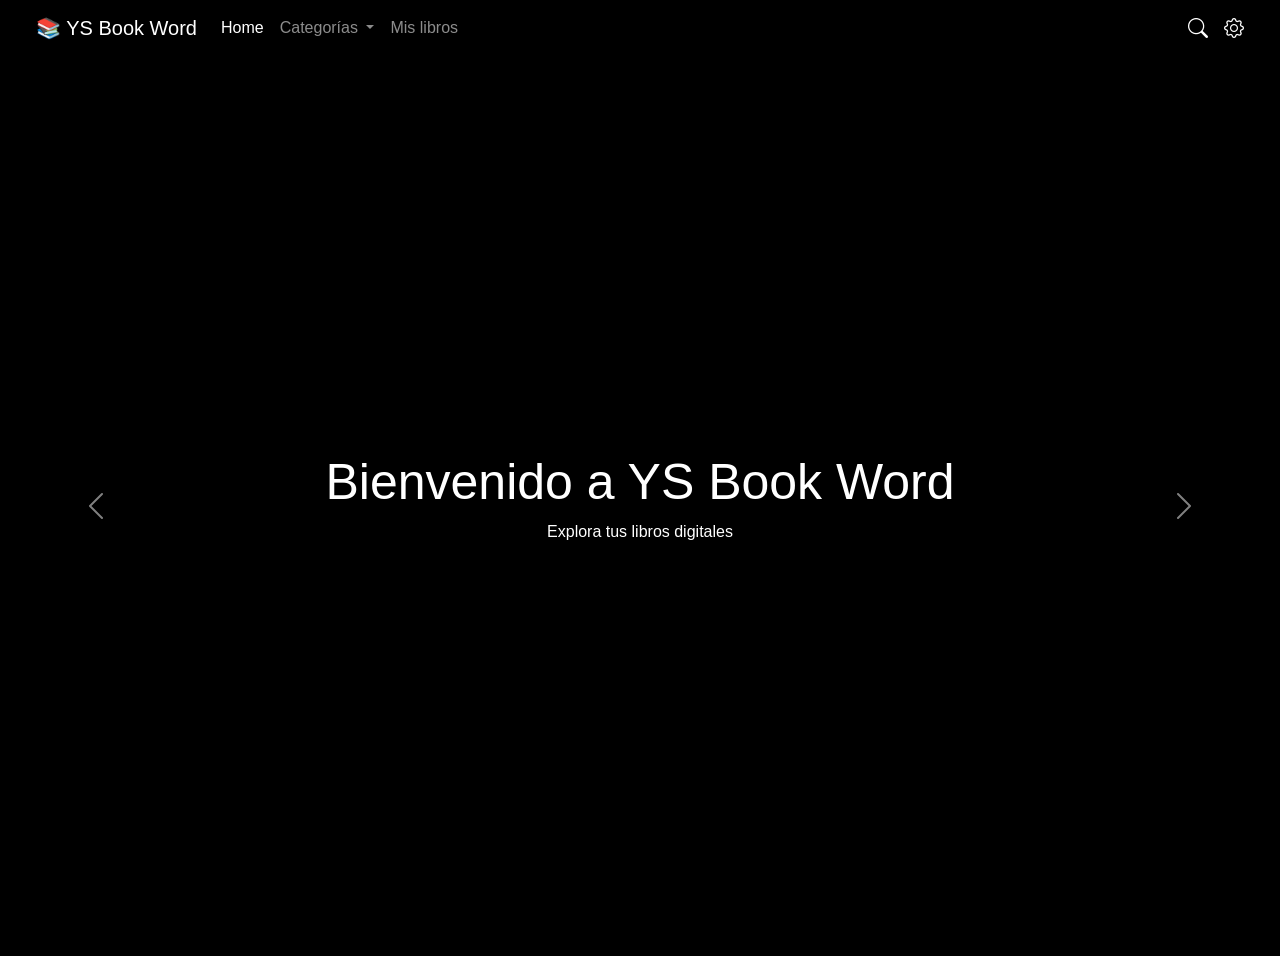
==== index.html @ f5782361 "Agrege libros al carrito con portadas y autores" ====
<!DOCTYPE html>
<html lang="en">

<head>
    <meta charset="UTF-8">
    <meta name="viewport" content="width=device-width, initial-scale=1.0">
    <title>YS Book Word</title>


    <link href="https://cdn.jsdelivr.net/npm/bootstrap@5.3.8/dist/css/bootstrap.min.css" rel="stylesheet">

    <link href="https://cdn.jsdelivr.net/npm/bootstrap-icons/font/bootstrap-icons.css" rel="stylesheet">

    <link rel="stylesheet" href="css/style.css">
</head>

<body>

<header>

    <nav class="navbar navbar-expand-lg navbar-dark px-4">
        <div class="container-fluid">

            <a class="navbar-brand" href="#">📚 YS Book Word</a>

            <button class="navbar-toggler" type="button" data-bs-toggle="collapse" data-bs-target="#menu">
                <span class="navbar-toggler-icon"></span>
            </button>

            <div class="collapse navbar-collapse" id="menu">

                <ul class="navbar-nav me-auto">
                    <li class="nav-item">
                        <a class="nav-link active" href="#">Home</a>
                    </li>

                    <li class="nav-item dropdown">
                        <a class="nav-link dropdown-toggle" href="#" data-bs-toggle="dropdown">
                            Categorías
                        </a>
                        <ul class="dropdown-menu">
                            <li><a class="dropdown-item" href="#">Romance</a></li>
                            <li><a class="dropdown-item" href="#">Acción</a></li>
                            <li><a class="dropdown-item" href="#">Terror</a></li>
                            <li><a class="dropdown-item" href="#">Ciencia ficción</a></li>
                        </ul>
                    </li>

                    <li class="nav-item">
                       <a class="nav-link" href="Mis-libros.html">Mis libros</a>
                    </li>
                </ul>

                <div class="d-flex gap-3 text-white fs-5">
                    <i class="bi bi-search"></i>
                    <i class="bi bi-gear"></i>
                </div>

            </div>
        </div>
    </nav>

    <div id="carouselExample" class="carousel slide" data-bs-ride="carousel">

        <div class="carousel-inner">

            <div class="carousel-item active">
                <img src="https://images.unsplash.com/photo-1512820790803-83ca734da794" class="d-block w-100">
            </div>

            <div class="carousel-item">
                <img src="https://images.unsplash.com/photo-1524995997946-a1c2e315a42f" class="d-block w-100">
            </div>

            <div class="carousel-item">
                <img src="https://images.unsplash.com/photo-1495446815901-a7297e633e8d" class="d-block w-100">
            </div>

        </div>

        <button class="carousel-control-prev" type="button" data-bs-target="#carouselExample" data-bs-slide="prev">
            <span class="carousel-control-prev-icon"></span>
        </button>

        <button class="carousel-control-next" type="button" data-bs-target="#carouselExample" data-bs-slide="next">
            <span class="carousel-control-next-icon"></span>
        </button>

        <div class="overlay"></div>

        <div class="contenido">
            <h1>Bienvenido a YS Book Word</h1>
            <p>Explora tus libros digitales</p>
        </div>

    </div>

</header>

<script src="https://cdn.jsdelivr.net/npm/bootstrap@5.3.8/dist/js/bootstrap.bundle.min.js"></script>

</body>
</html>
---- css/style.css ----
@import url('https://fonts.googleapis.com/css2?family=Roboto:wght@400;700&display=swap');

body {
    margin: 0;
    overflow-y: auto;
    font-family: Arial, sans-serif;
}

header {
    height: 100vh;
}

.navbar {
    width: 100%;
    z-index: 1000;
    background-color: black;
}

.carousel,
.carousel-inner,
.carousel-item {
    height: 100vh;
}

.carousel-item img {
    width: 100%;
    height: 100%;
    object-fit: cover;
}

.overlay {
    position: absolute;
    width: 100%;
    height: 100%;
    background: black;
    top: 0;
    left: 0;
}

.contenido {
    position: absolute;
    top: 50%;
    left: 50%;
    transform: translate(-50%, -50%);
    color: white;
    text-align: center;
}

.contenido h1 {
    font-size: 50px;
}

.libro-card {
    font-family: 'Roboto', sans-serif;
    transition: transform 0.3s, box-shadow 0.3s;
    border-radius: 10px;
    overflow: hidden;
}

.libro-card:hover {
    transform: scale(1.05);
    box-shadow: 0px 10px 20px black;
}

.card img {
    height: 220px;
    object-fit: cover;
}

h2 {
    font-weight: bold;
}

h2::after {
    content: "";
    display: block;
    width: 50px;
    height: 3px;
    background: purple;
    margin: 8px auto;
} 

.libro-card .card-body {
    padding: 0.5rem 0.5rem;
    display: flex;
    flex-direction: column;
    align-items: center;
}

.libro-card .card-body h6 {
    font-size: 1rem;
    font-weight: 700;
    margin-bottom: 0.2rem;
    color: #222;
}

.libro-card .card-body p {
    font-size: 0.85rem;
    color: #555;
    margin-bottom: 0.5rem;
}

.libro-card .card-body .text-warning {
    font-size: 0.85rem;
    margin-bottom: 0.5rem;
}

.libro-card .card-body button {
    font-size: 0.75rem;
    padding: 0.3rem 0.5rem;
}
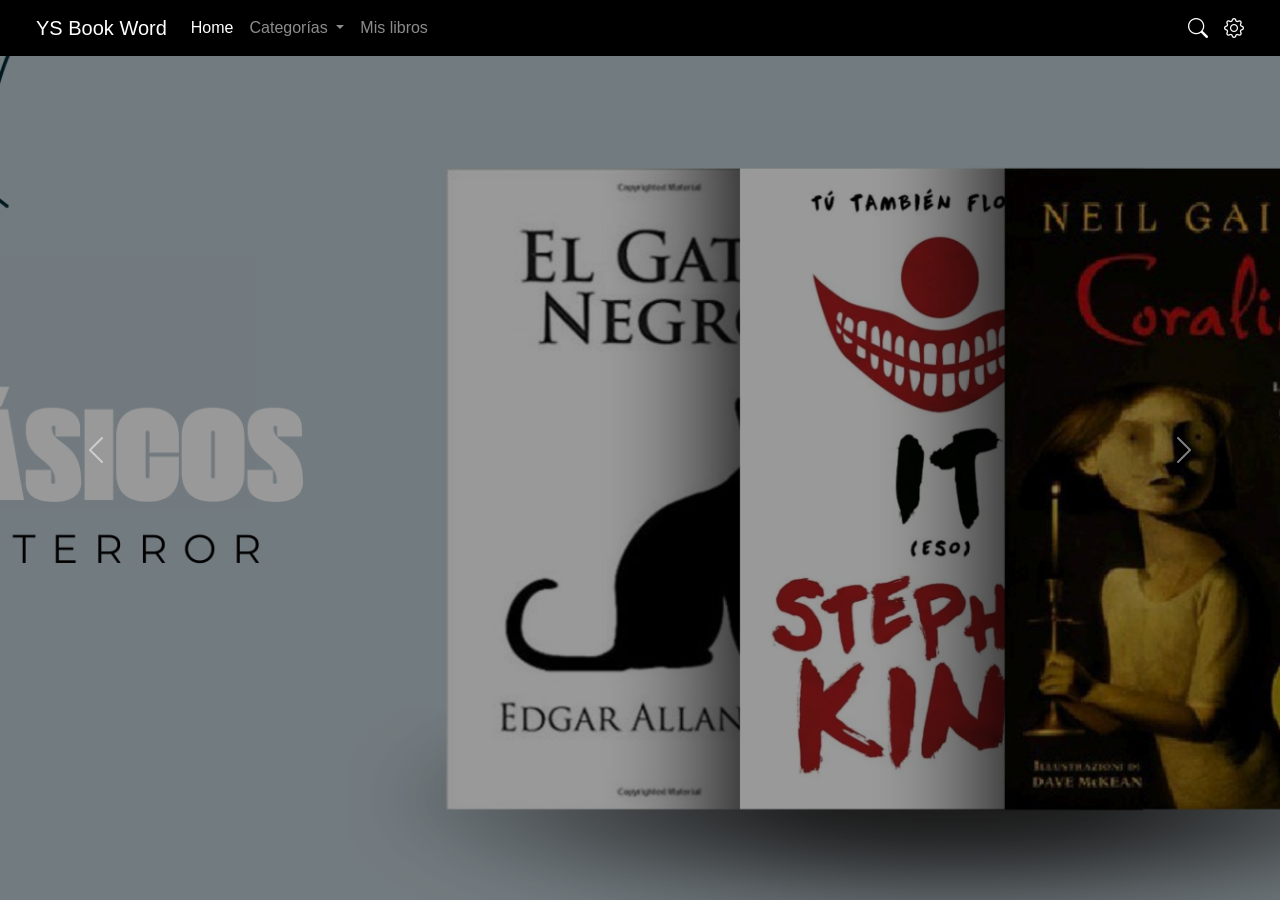
==== commit 3c3a1176: "Responsive en computadora" ====
--- a/index.html
+++ b/index.html
@@ -21,7 +21,7 @@
     <nav class="navbar navbar-expand-lg navbar-dark px-4">
         <div class="container-fluid">
 
-            <a class="navbar-brand" href="#">📚 YS Book Word</a>
+            <a class="navbar-brand" href="#">YS Book Word</a>
 
             <button class="navbar-toggler" type="button" data-bs-toggle="collapse" data-bs-target="#menu">
                 <span class="navbar-toggler-icon"></span>
@@ -47,7 +47,7 @@
                     </li>
 
                     <li class="nav-item">
-                       <a class="nav-link" href="Mis-libros.html">Mis libros</a>
+                        <a class="nav-link" href="#">Mis libros</a>
                     </li>
                 </ul>
 
@@ -65,15 +65,24 @@
         <div class="carousel-inner">
 
             <div class="carousel-item active">
-                <img src="https://images.unsplash.com/photo-1512820790803-83ca734da794" class="d-block w-100">
+                <picture>
+                <source srcset="img/BANNER_1.png" media="(min-width: 768px)">
+                <img src="img/mobile_1.png" class="d-block w-100">
+                </picture>
             </div>
 
             <div class="carousel-item">
-                <img src="https://images.unsplash.com/photo-1524995997946-a1c2e315a42f" class="d-block w-100">
+                <picture>
+                <source srcset="img/BANNER_2.png" media="(min-width: 768px)">
+                <img src="img/mobile_2.png" class="d-block w-100">
+                </picture>
             </div>
 
             <div class="carousel-item">
-                <img src="https://images.unsplash.com/photo-1495446815901-a7297e633e8d" class="d-block w-100">
+                <picture>
+                <source srcset="img/BANNER_3.png" media="(min-width: 768px)">
+                <img src="img/mobile_3.png" class="d-block w-100">
+                </picture>
             </div>
 
         </div>
@@ -87,12 +96,6 @@
         </button>
 
         <div class="overlay"></div>
-
-        <div class="contenido">
-            <h1>Bienvenido a YS Book Word</h1>
-            <p>Explora tus libros digitales</p>
-        </div>
-
     </div>
 
 </header>
--- a/css/style.css
+++ b/css/style.css
@@ -1,8 +1,6 @@
-@import url('https://fonts.googleapis.com/css2?family=Roboto:wght@400;700&display=swap');
-
 body {
     margin: 0;
-    overflow-y: auto;
+    overflow: hidden;
     font-family: Arial, sans-serif;
 }
 
@@ -11,9 +9,10 @@
 }
 
 .navbar {
+    position: fixed;
     width: 100%;
     z-index: 1000;
-    background-color: black;
+    background-color: rgb(0, 0, 0);
 }
 
 .carousel,
@@ -32,7 +31,7 @@
     position: absolute;
     width: 100%;
     height: 100%;
-    background: black;
+    background: rgba(0,0,0,0.4);
     top: 0;
     left: 0;
 }
@@ -49,63 +48,3 @@
 .contenido h1 {
     font-size: 50px;
 }
-
-.libro-card {
-    font-family: 'Roboto', sans-serif;
-    transition: transform 0.3s, box-shadow 0.3s;
-    border-radius: 10px;
-    overflow: hidden;
-}
-
-.libro-card:hover {
-    transform: scale(1.05);
-    box-shadow: 0px 10px 20px black;
-}
-
-.card img {
-    height: 220px;
-    object-fit: cover;
-}
-
-h2 {
-    font-weight: bold;
-}
-
-h2::after {
-    content: "";
-    display: block;
-    width: 50px;
-    height: 3px;
-    background: purple;
-    margin: 8px auto;
-} 
-
-.libro-card .card-body {
-    padding: 0.5rem 0.5rem;
-    display: flex;
-    flex-direction: column;
-    align-items: center;
-}
-
-.libro-card .card-body h6 {
-    font-size: 1rem;
-    font-weight: 700;
-    margin-bottom: 0.2rem;
-    color: #222;
-}
-
-.libro-card .card-body p {
-    font-size: 0.85rem;
-    color: #555;
-    margin-bottom: 0.5rem;
-}
-
-.libro-card .card-body .text-warning {
-    font-size: 0.85rem;
-    margin-bottom: 0.5rem;
-}
-
-.libro-card .card-body button {
-    font-size: 0.75rem;
-    padding: 0.3rem 0.5rem;
-}
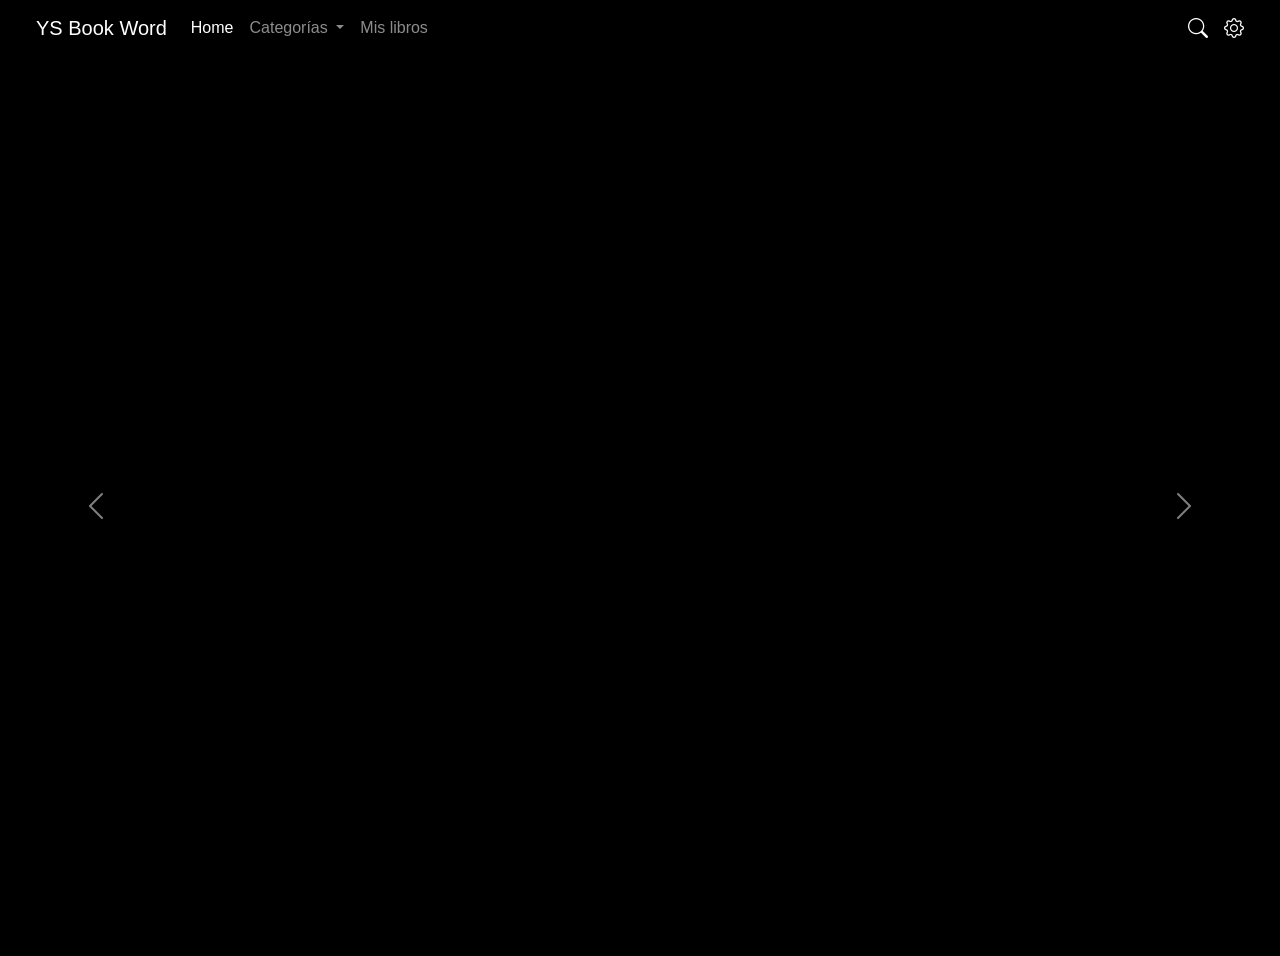
==== commit 56ed51a0: "Merge pull request #2 from Sophiacoodee/feature/imagenes_responsive Responsive en computadora" ====
--- a/index.html
+++ b/index.html
@@ -47,7 +47,7 @@
                     </li>
 
                     <li class="nav-item">
-                        <a class="nav-link" href="#">Mis libros</a>
+                       <a class="nav-link" href="Mis-libros.html">Mis libros</a>
                     </li>
                 </ul>
 
--- a/css/style.css
+++ b/css/style.css
@@ -1,6 +1,8 @@
+@import url('https://fonts.googleapis.com/css2?family=Roboto:wght@400;700&display=swap');
+
 body {
     margin: 0;
-    overflow: hidden;
+    overflow-y: auto;
     font-family: Arial, sans-serif;
 }
 
@@ -9,7 +11,6 @@
 }
 
 .navbar {
-    position: fixed;
     width: 100%;
     z-index: 1000;
     background-color: rgb(0, 0, 0);
@@ -31,7 +32,7 @@
     position: absolute;
     width: 100%;
     height: 100%;
-    background: rgba(0,0,0,0.4);
+    background: black;
     top: 0;
     left: 0;
 }
@@ -48,3 +49,63 @@
 .contenido h1 {
     font-size: 50px;
 }
+
+.libro-card {
+    font-family: 'Roboto', sans-serif;
+    transition: transform 0.3s, box-shadow 0.3s;
+    border-radius: 10px;
+    overflow: hidden;
+}
+
+.libro-card:hover {
+    transform: scale(1.05);
+    box-shadow: 0px 10px 20px black;
+}
+
+.card img {
+    height: 220px;
+    object-fit: cover;
+}
+
+h2 {
+    font-weight: bold;
+}
+
+h2::after {
+    content: "";
+    display: block;
+    width: 50px;
+    height: 3px;
+    background: purple;
+    margin: 8px auto;
+} 
+
+.libro-card .card-body {
+    padding: 0.5rem 0.5rem;
+    display: flex;
+    flex-direction: column;
+    align-items: center;
+}
+
+.libro-card .card-body h6 {
+    font-size: 1rem;
+    font-weight: 700;
+    margin-bottom: 0.2rem;
+    color: #222;
+}
+
+.libro-card .card-body p {
+    font-size: 0.85rem;
+    color: #555;
+    margin-bottom: 0.5rem;
+}
+
+.libro-card .card-body .text-warning {
+    font-size: 0.85rem;
+    margin-bottom: 0.5rem;
+}
+
+.libro-card .card-body button {
+    font-size: 0.75rem;
+    padding: 0.3rem 0.5rem;
+}
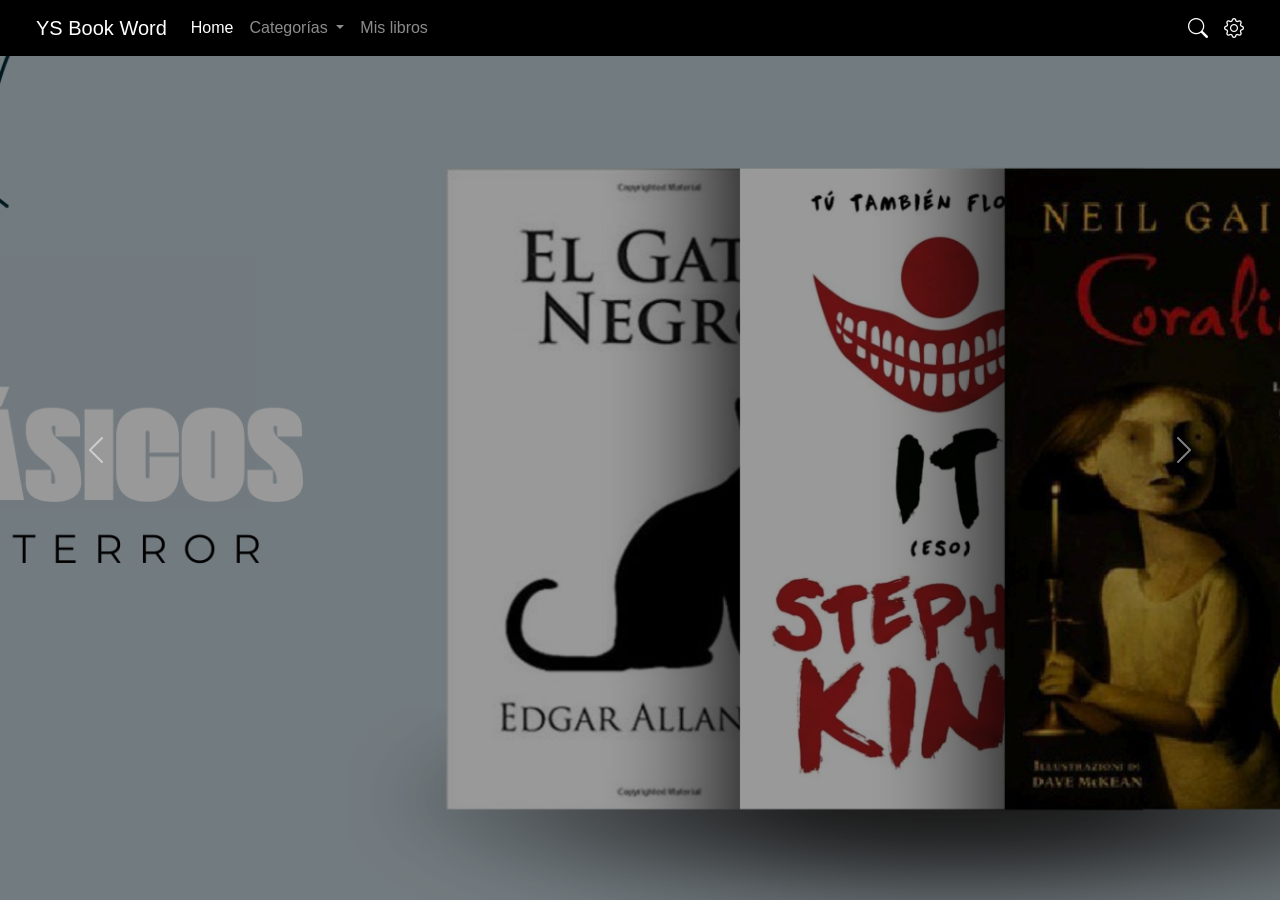
==== commit ddc8adac: "categorias realizadas" ====
--- a/index.html
+++ b/index.html
@@ -16,91 +16,91 @@
 
 <body>
 
-<header>
+    <header>
 
-    <nav class="navbar navbar-expand-lg navbar-dark px-4">
-        <div class="container-fluid">
+        <nav class="navbar navbar-expand-lg navbar-dark px-4">
+            <div class="container-fluid">
 
-            <a class="navbar-brand" href="#">YS Book Word</a>
+                <a class="navbar-brand" href="#">YS Book Word</a>
 
-            <button class="navbar-toggler" type="button" data-bs-toggle="collapse" data-bs-target="#menu">
-                <span class="navbar-toggler-icon"></span>
-            </button>
+                <button class="navbar-toggler" type="button" data-bs-toggle="collapse" data-bs-target="#menu">
+                    <span class="navbar-toggler-icon"></span>
+                </button>
 
-            <div class="collapse navbar-collapse" id="menu">
+                <div class="collapse navbar-collapse" id="menu">
 
-                <ul class="navbar-nav me-auto">
-                    <li class="nav-item">
-                        <a class="nav-link active" href="#">Home</a>
-                    </li>
+                    <ul class="navbar-nav me-auto">
+                        <li class="nav-item">
+                            <a class="nav-link active" href="#">Home</a>
+                        </li>
 
-                    <li class="nav-item dropdown">
-                        <a class="nav-link dropdown-toggle" href="#" data-bs-toggle="dropdown">
-                            Categorías
-                        </a>
-                        <ul class="dropdown-menu">
-                            <li><a class="dropdown-item" href="#">Romance</a></li>
-                            <li><a class="dropdown-item" href="#">Acción</a></li>
-                            <li><a class="dropdown-item" href="#">Terror</a></li>
-                            <li><a class="dropdown-item" href="#">Ciencia ficción</a></li>
-                        </ul>
-                    </li>
+                        <li class="nav-item dropdown">
+                            <a class="nav-link dropdown-toggle" href="#" data-bs-toggle="dropdown">
+                                Categorías
+                            </a>
+                            <ul class="dropdown-menu">
+                                <li><a class="dropdown-item" href="categorias/romance.html">Romance</a></li>
+                                <li><a class="dropdown-item" href="categorias/acción.html">Acción</a></li>
+                                <li><a class="dropdown-item" href="categorias/terror.html">Terror</a></li>
+                            </ul>
+                        </li>
 
-                    <li class="nav-item">
-                       <a class="nav-link" href="Mis-libros.html">Mis libros</a>
-                    </li>
-                </ul>
+                        <li class="nav-item">
+                            <a class="nav-link" href="Mis-libros.html">Mis libros</a>
+                        </li>
+                    </ul>
 
-                <div class="d-flex gap-3 text-white fs-5">
-                    <i class="bi bi-search"></i>
-                    <i class="bi bi-gear"></i>
+                    <div class="d-flex gap-3 text-white fs-5">
+                        <i class="bi bi-search"></i>
+                        <i class="bi bi-gear"></i>
+                    </div>
+
+                </div>
+            </div>
+        </nav>
+
+        <div id="carouselExample" class="carousel slide" data-bs-ride="carousel">
+
+            <div class="carousel-inner">
+
+                <div class="carousel-item active">
+                    <picture>
+                        <source srcset="img/BANNER_1.png" media="(min-width: 768px)">
+                        <img src="img/mobile_1.png" class="d-block w-100">
+                    </picture>
+                </div>
+
+                <div class="carousel-item">
+                    <picture>
+                        <source srcset="img/BANNER_2.png" media="(min-width: 768px)">
+                        <img src="img/mobile_2.png" class="d-block w-100">
+                    </picture>
+                </div>
+
+                <div class="carousel-item">
+                    <picture>
+                        <source srcset="img/BANNER_3.png" media="(min-width: 768px)">
+                        <img src="img/mobile_3.png" class="d-block w-100">
+                    </picture>
                 </div>
 
             </div>
-        </div>
-    </nav>
 
-    <div id="carouselExample" class="carousel slide" data-bs-ride="carousel">
+            <button class="carousel-control-prev" type="button" data-bs-target="#carouselExample" data-bs-slide="prev">
+                <span class="carousel-control-prev-icon"></span>
+            </button>
 
-        <div class="carousel-inner">
+            <button class="carousel-control-next" type="button" data-bs-target="#carouselExample" data-bs-slide="next">
+                <span class="carousel-control-next-icon"></span>
+            </button>
 
-            <div class="carousel-item active">
-                <picture>
-                <source srcset="img/BANNER_1.png" media="(min-width: 768px)">
-                <img src="img/mobile_1.png" class="d-block w-100">
-                </picture>
-            </div>
-
-            <div class="carousel-item">
-                <picture>
-                <source srcset="img/BANNER_2.png" media="(min-width: 768px)">
-                <img src="img/mobile_2.png" class="d-block w-100">
-                </picture>
-            </div>
-
-            <div class="carousel-item">
-                <picture>
-                <source srcset="img/BANNER_3.png" media="(min-width: 768px)">
-                <img src="img/mobile_3.png" class="d-block w-100">
-                </picture>
-            </div>
-
+            <div class="overlay"></div>
         </div>
 
-        <button class="carousel-control-prev" type="button" data-bs-target="#carouselExample" data-bs-slide="prev">
-            <span class="carousel-control-prev-icon"></span>
-        </button>
+    </header>
 
-        <button class="carousel-control-next" type="button" data-bs-target="#carouselExample" data-bs-slide="next">
-            <span class="carousel-control-next-icon"></span>
-        </button>
-
-        <div class="overlay"></div>
-    </div>
-
-</header>
-
-<script src="https://cdn.jsdelivr.net/npm/bootstrap@5.3.8/dist/js/bootstrap.bundle.min.js"></script>
+    <script src="https://cdn.jsdelivr.net/npm/bootstrap@5.3.8/dist/js/bootstrap.bundle.min.js"></script>
 
 </body>
-</html>
+
+</html>
--- a/css/style.css
+++ b/css/style.css
@@ -1,8 +1,6 @@
-@import url('https://fonts.googleapis.com/css2?family=Roboto:wght@400;700&display=swap');
-
 body {
     margin: 0;
-    overflow-y: auto;
+    overflow: hidden;
     font-family: Arial, sans-serif;
 }
 
@@ -11,6 +9,7 @@
 }
 
 .navbar {
+    position: fixed;
     width: 100%;
     z-index: 1000;
     background-color: rgb(0, 0, 0);
@@ -32,7 +31,7 @@
     position: absolute;
     width: 100%;
     height: 100%;
-    background: black;
+    background: rgba(0, 0, 0, 0.4);
     top: 0;
     left: 0;
 }
@@ -48,64 +47,4 @@
 
 .contenido h1 {
     font-size: 50px;
-}
-
-.libro-card {
-    font-family: 'Roboto', sans-serif;
-    transition: transform 0.3s, box-shadow 0.3s;
-    border-radius: 10px;
-    overflow: hidden;
-}
-
-.libro-card:hover {
-    transform: scale(1.05);
-    box-shadow: 0px 10px 20px black;
-}
-
-.card img {
-    height: 220px;
-    object-fit: cover;
-}
-
-h2 {
-    font-weight: bold;
-}
-
-h2::after {
-    content: "";
-    display: block;
-    width: 50px;
-    height: 3px;
-    background: purple;
-    margin: 8px auto;
-} 
-
-.libro-card .card-body {
-    padding: 0.5rem 0.5rem;
-    display: flex;
-    flex-direction: column;
-    align-items: center;
-}
-
-.libro-card .card-body h6 {
-    font-size: 1rem;
-    font-weight: 700;
-    margin-bottom: 0.2rem;
-    color: #222;
-}
-
-.libro-card .card-body p {
-    font-size: 0.85rem;
-    color: #555;
-    margin-bottom: 0.5rem;
-}
-
-.libro-card .card-body .text-warning {
-    font-size: 0.85rem;
-    margin-bottom: 0.5rem;
-}
-
-.libro-card .card-body button {
-    font-size: 0.75rem;
-    padding: 0.3rem 0.5rem;
-}
+}
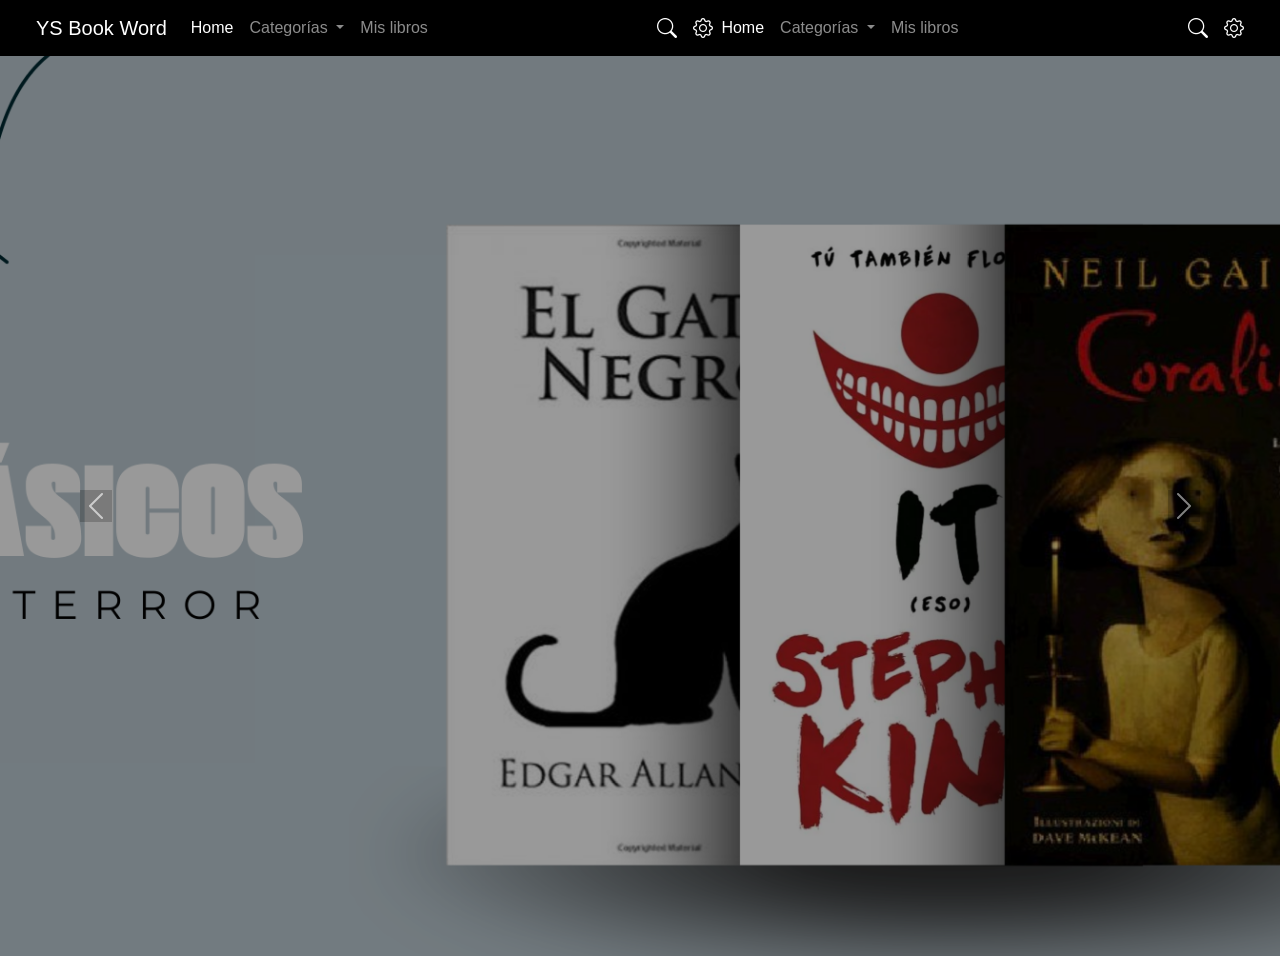
==== commit 5b14697c: "Merge branch 'main' into feature/categorias" ====
--- a/index.html
+++ b/index.html
@@ -27,7 +27,37 @@
                     <span class="navbar-toggler-icon"></span>
                 </button>
 
+
                 <div class="collapse navbar-collapse" id="menu">
+
+            <div class="collapse navbar-collapse" id="menu">
+
+                <ul class="navbar-nav me-auto">
+                    <li class="nav-item">
+                        <a class="nav-link active" href="#">Home</a>
+                    </li>
+
+                    <li class="nav-item dropdown">
+                        <a class="nav-link dropdown-toggle" href="#" data-bs-toggle="dropdown">
+                            Categorías
+                        </a>
+                        <ul class="dropdown-menu">
+                            <li><a class="dropdown-item" href="#">Romance</a></li>
+                            <li><a class="dropdown-item" href="#">Acción</a></li>
+                            <li><a class="dropdown-item" href="#">Terror</a></li>
+                            <li><a class="dropdown-item" href="#">Ciencia ficción</a></li>
+                        </ul>
+                    </li>
+
+                    <li class="nav-item">
+                       <a class="nav-link" href="Mis-libros.html">Mis libros</a>
+                    </li>
+                </ul>
+
+                <div class="d-flex gap-3 text-white fs-5">
+                    <i class="bi bi-search"></i>
+                    <i class="bi bi-gear"></i>
+                </div>
 
                     <ul class="navbar-nav me-auto">
                         <li class="nav-item">
--- a/css/style.css
+++ b/css/style.css
@@ -1,6 +1,8 @@
+@import url('https://fonts.googleapis.com/css2?family=Roboto:wght@400;700&display=swap');
+
 body {
     margin: 0;
-    overflow: hidden;
+    overflow-y: auto;
     font-family: Arial, sans-serif;
 }
 
@@ -9,7 +11,6 @@
 }
 
 .navbar {
-    position: fixed;
     width: 100%;
     z-index: 1000;
     background-color: rgb(0, 0, 0);
@@ -31,7 +32,9 @@
     position: absolute;
     width: 100%;
     height: 100%;
+
     background: rgba(0, 0, 0, 0.4);
+
     top: 0;
     left: 0;
 }
@@ -47,4 +50,63 @@
 
 .contenido h1 {
     font-size: 50px;
-}+
+.libro-card {
+    font-family: 'Roboto', sans-serif;
+    transition: transform 0.3s, box-shadow 0.3s;
+    border-radius: 10px;
+    overflow: hidden;
+}
+
+.libro-card:hover {
+    transform: scale(1.05);
+    box-shadow: 0px 10px 20px black;
+}
+
+.card img {
+    height: 220px;
+    object-fit: cover;
+}
+
+h2 {
+    font-weight: bold;
+}
+
+h2::after {
+    content: "";
+    display: block;
+    width: 50px;
+    height: 3px;
+    background: purple;
+    margin: 8px auto;
+} 
+
+.libro-card .card-body {
+    padding: 0.5rem 0.5rem;
+    display: flex;
+    flex-direction: column;
+    align-items: center;
+}
+
+.libro-card .card-body h6 {
+    font-size: 1rem;
+    font-weight: 700;
+    margin-bottom: 0.2rem;
+    color: #222;
+}
+
+.libro-card .card-body p {
+    font-size: 0.85rem;
+    color: #555;
+    margin-bottom: 0.5rem;
+}
+
+.libro-card .card-body .text-warning {
+    font-size: 0.85rem;
+    margin-bottom: 0.5rem;
+}
+
+.libro-card .card-body button {
+    font-size: 0.75rem;
+    padding: 0.3rem 0.5rem;
+}
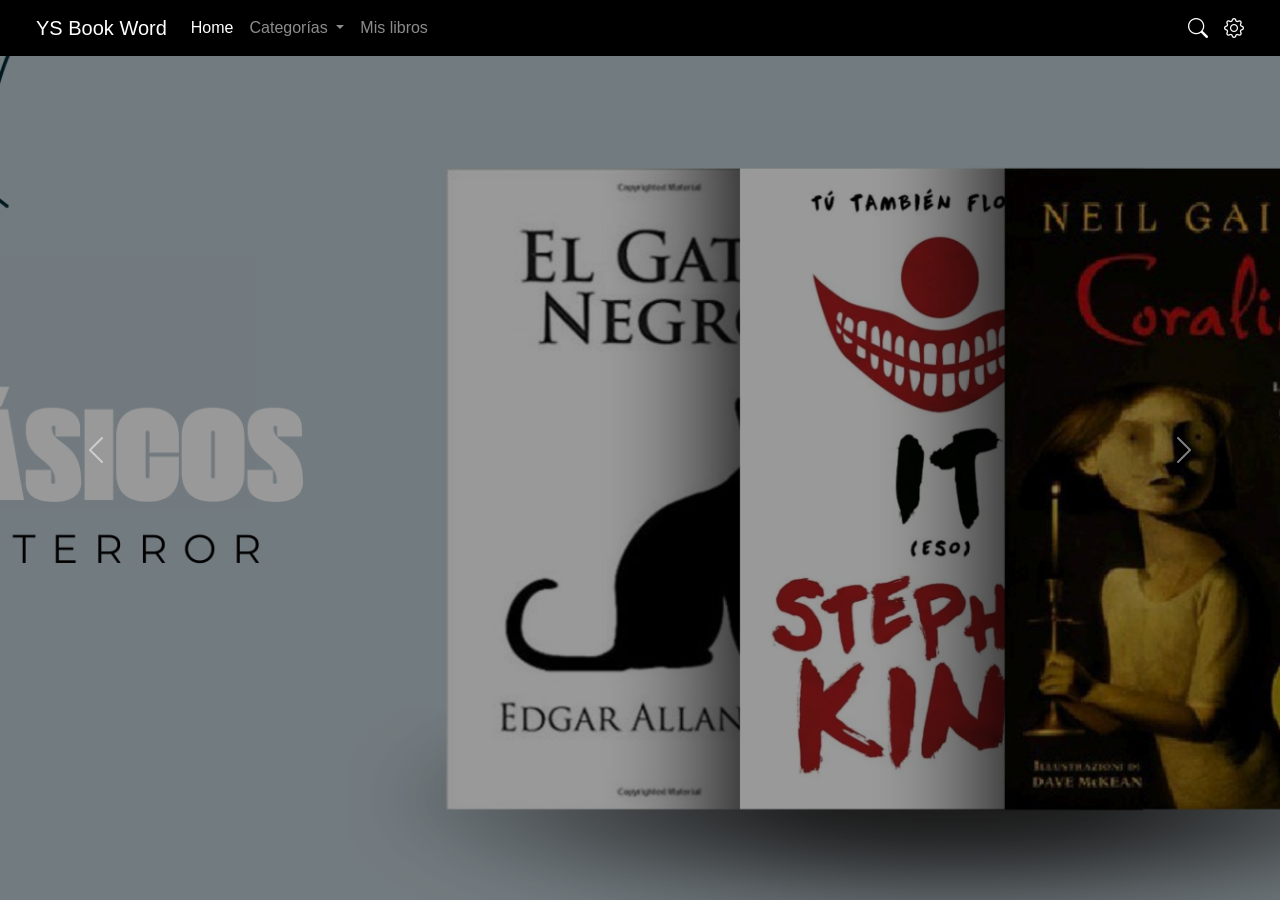
==== commit f34ba952: "problemas resueltos" ====
--- a/index.html
+++ b/index.html
@@ -27,37 +27,7 @@
                     <span class="navbar-toggler-icon"></span>
                 </button>
 
-
                 <div class="collapse navbar-collapse" id="menu">
-
-            <div class="collapse navbar-collapse" id="menu">
-
-                <ul class="navbar-nav me-auto">
-                    <li class="nav-item">
-                        <a class="nav-link active" href="#">Home</a>
-                    </li>
-
-                    <li class="nav-item dropdown">
-                        <a class="nav-link dropdown-toggle" href="#" data-bs-toggle="dropdown">
-                            Categorías
-                        </a>
-                        <ul class="dropdown-menu">
-                            <li><a class="dropdown-item" href="#">Romance</a></li>
-                            <li><a class="dropdown-item" href="#">Acción</a></li>
-                            <li><a class="dropdown-item" href="#">Terror</a></li>
-                            <li><a class="dropdown-item" href="#">Ciencia ficción</a></li>
-                        </ul>
-                    </li>
-
-                    <li class="nav-item">
-                       <a class="nav-link" href="Mis-libros.html">Mis libros</a>
-                    </li>
-                </ul>
-
-                <div class="d-flex gap-3 text-white fs-5">
-                    <i class="bi bi-search"></i>
-                    <i class="bi bi-gear"></i>
-                </div>
 
                     <ul class="navbar-nav me-auto">
                         <li class="nav-item">
@@ -76,7 +46,7 @@
                         </li>
 
                         <li class="nav-item">
-                            <a class="nav-link" href="Mis-libros.html">Mis libros</a>
+                            <a class="nav-link" href="mis-libros.html">Mis libros</a>
                         </li>
                     </ul>
 
--- a/css/style.css
+++ b/css/style.css
@@ -1,7 +1,6 @@
-@import url('https://fonts.googleapis.com/css2?family=Roboto:wght@400;700&display=swap');
-
 body {
     margin: 0;
+    overflow-x: hidden;
     overflow-y: auto;
     font-family: Arial, sans-serif;
 }
@@ -11,6 +10,7 @@
 }
 
 .navbar {
+    position: fixed;
     width: 100%;
     z-index: 1000;
     background-color: rgb(0, 0, 0);
@@ -32,9 +32,7 @@
     position: absolute;
     width: 100%;
     height: 100%;
-
     background: rgba(0, 0, 0, 0.4);
-
     top: 0;
     left: 0;
 }
@@ -50,63 +48,4 @@
 
 .contenido h1 {
     font-size: 50px;
-
-.libro-card {
-    font-family: 'Roboto', sans-serif;
-    transition: transform 0.3s, box-shadow 0.3s;
-    border-radius: 10px;
-    overflow: hidden;
-}
-
-.libro-card:hover {
-    transform: scale(1.05);
-    box-shadow: 0px 10px 20px black;
-}
-
-.card img {
-    height: 220px;
-    object-fit: cover;
-}
-
-h2 {
-    font-weight: bold;
-}
-
-h2::after {
-    content: "";
-    display: block;
-    width: 50px;
-    height: 3px;
-    background: purple;
-    margin: 8px auto;
-} 
-
-.libro-card .card-body {
-    padding: 0.5rem 0.5rem;
-    display: flex;
-    flex-direction: column;
-    align-items: center;
-}
-
-.libro-card .card-body h6 {
-    font-size: 1rem;
-    font-weight: 700;
-    margin-bottom: 0.2rem;
-    color: #222;
-}
-
-.libro-card .card-body p {
-    font-size: 0.85rem;
-    color: #555;
-    margin-bottom: 0.5rem;
-}
-
-.libro-card .card-body .text-warning {
-    font-size: 0.85rem;
-    margin-bottom: 0.5rem;
-}
-
-.libro-card .card-body button {
-    font-size: 0.75rem;
-    padding: 0.3rem 0.5rem;
-}
+}
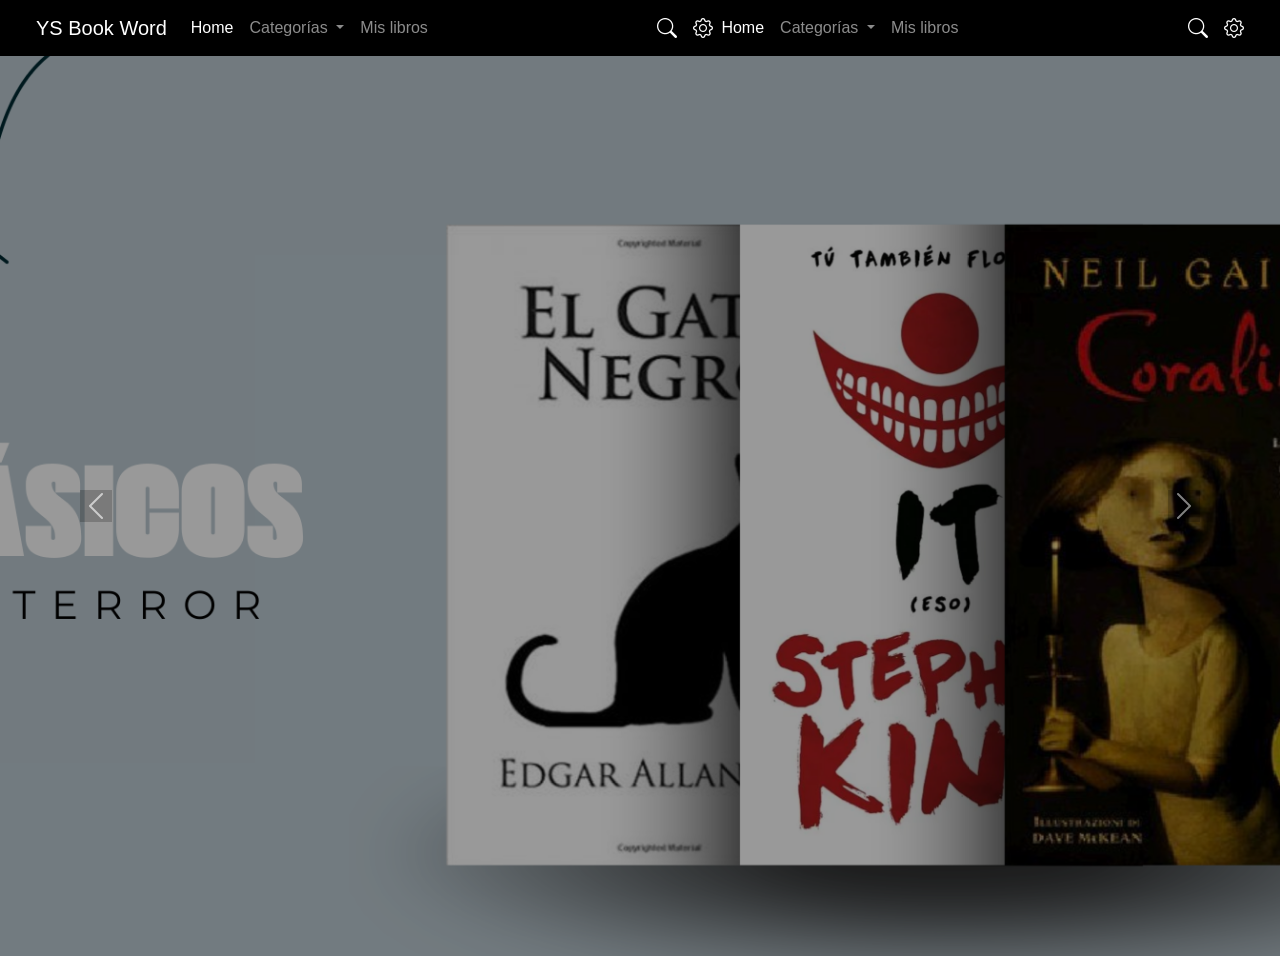
==== commit 864e830c: "Merge branch 'main' into feature/problemas" ====
--- a/index.html
+++ b/index.html
@@ -27,7 +27,37 @@
                     <span class="navbar-toggler-icon"></span>
                 </button>
 
+
                 <div class="collapse navbar-collapse" id="menu">
+
+            <div class="collapse navbar-collapse" id="menu">
+
+                <ul class="navbar-nav me-auto">
+                    <li class="nav-item">
+                        <a class="nav-link active" href="#">Home</a>
+                    </li>
+
+                    <li class="nav-item dropdown">
+                        <a class="nav-link dropdown-toggle" href="#" data-bs-toggle="dropdown">
+                            Categorías
+                        </a>
+                        <ul class="dropdown-menu">
+                            <li><a class="dropdown-item" href="#">Romance</a></li>
+                            <li><a class="dropdown-item" href="#">Acción</a></li>
+                            <li><a class="dropdown-item" href="#">Terror</a></li>
+                            <li><a class="dropdown-item" href="#">Ciencia ficción</a></li>
+                        </ul>
+                    </li>
+
+                    <li class="nav-item">
+                       <a class="nav-link" href="Mis-libros.html">Mis libros</a>
+                    </li>
+                </ul>
+
+                <div class="d-flex gap-3 text-white fs-5">
+                    <i class="bi bi-search"></i>
+                    <i class="bi bi-gear"></i>
+                </div>
 
                     <ul class="navbar-nav me-auto">
                         <li class="nav-item">
--- a/css/style.css
+++ b/css/style.css
@@ -1,6 +1,9 @@
+@import url('https://fonts.googleapis.com/css2?family=Roboto:wght@400;700&display=swap');
+
 body {
     margin: 0;
     overflow-x: hidden;
+
     overflow-y: auto;
     font-family: Arial, sans-serif;
 }
@@ -10,7 +13,6 @@
 }
 
 .navbar {
-    position: fixed;
     width: 100%;
     z-index: 1000;
     background-color: rgb(0, 0, 0);
@@ -32,7 +34,9 @@
     position: absolute;
     width: 100%;
     height: 100%;
+
     background: rgba(0, 0, 0, 0.4);
+
     top: 0;
     left: 0;
 }
@@ -48,4 +52,63 @@
 
 .contenido h1 {
     font-size: 50px;
-}+
+.libro-card {
+    font-family: 'Roboto', sans-serif;
+    transition: transform 0.3s, box-shadow 0.3s;
+    border-radius: 10px;
+    overflow: hidden;
+}
+
+.libro-card:hover {
+    transform: scale(1.05);
+    box-shadow: 0px 10px 20px black;
+}
+
+.card img {
+    height: 220px;
+    object-fit: cover;
+}
+
+h2 {
+    font-weight: bold;
+}
+
+h2::after {
+    content: "";
+    display: block;
+    width: 50px;
+    height: 3px;
+    background: purple;
+    margin: 8px auto;
+} 
+
+.libro-card .card-body {
+    padding: 0.5rem 0.5rem;
+    display: flex;
+    flex-direction: column;
+    align-items: center;
+}
+
+.libro-card .card-body h6 {
+    font-size: 1rem;
+    font-weight: 700;
+    margin-bottom: 0.2rem;
+    color: #222;
+}
+
+.libro-card .card-body p {
+    font-size: 0.85rem;
+    color: #555;
+    margin-bottom: 0.5rem;
+}
+
+.libro-card .card-body .text-warning {
+    font-size: 0.85rem;
+    margin-bottom: 0.5rem;
+}
+
+.libro-card .card-body button {
+    font-size: 0.75rem;
+    padding: 0.3rem 0.5rem;
+}
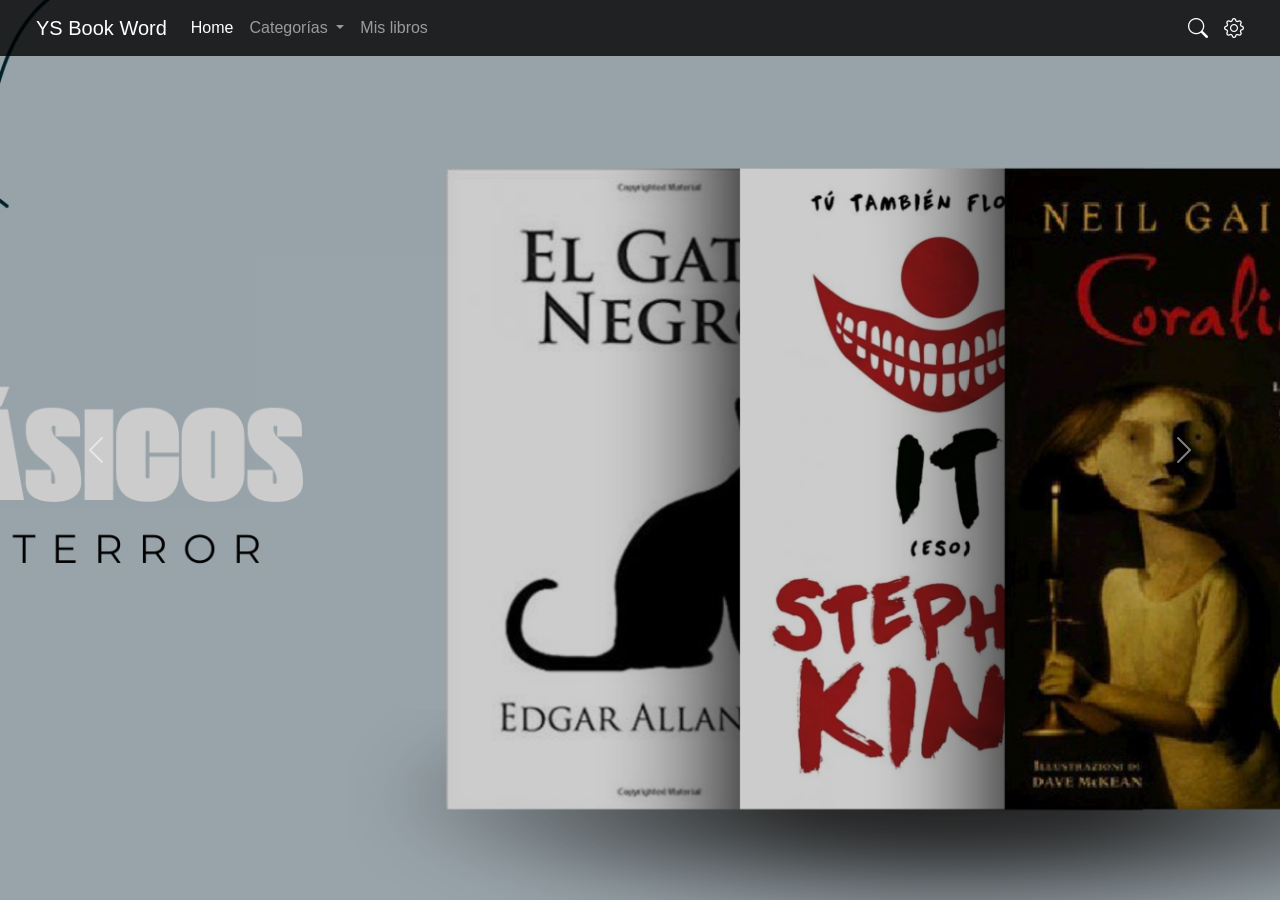
==== commit 3be0de9a: "problemas arreglados" ====
--- a/index.html
+++ b/index.html
@@ -1,77 +1,42 @@
 <!DOCTYPE html>
-<html lang="en">
+<html lang="es">
 
 <head>
     <meta charset="UTF-8">
     <meta name="viewport" content="width=device-width, initial-scale=1.0">
     <title>YS Book Word</title>
 
-
-    <link href="https://cdn.jsdelivr.net/npm/bootstrap@5.3.8/dist/css/bootstrap.min.css" rel="stylesheet">
-
-    <link href="https://cdn.jsdelivr.net/npm/bootstrap-icons/font/bootstrap-icons.css" rel="stylesheet">
-
-    <link rel="stylesheet" href="css/style.css">
+    <link href="https://cdn.jsdelivr.net/npm/bootstrap@5.3.3/dist/css/bootstrap.min.css" rel="stylesheet">
+    <link href="https://cdn.jsdelivr.net/npm/bootstrap-icons@1.11.3/font/bootstrap-icons.css" rel="stylesheet">
+    <link rel="stylesheet" href="css/style_fix.css">
 </head>
 
 <body>
 
     <header>
-
         <nav class="navbar navbar-expand-lg navbar-dark px-4">
             <div class="container-fluid">
-
                 <a class="navbar-brand" href="#">YS Book Word</a>
 
-                <button class="navbar-toggler" type="button" data-bs-toggle="collapse" data-bs-target="#menu">
+                <button class="navbar-toggler" type="button" data-bs-toggle="collapse" data-bs-target="#menu" aria-controls="menu" aria-expanded="false" aria-label="Toggle navigation">
                     <span class="navbar-toggler-icon"></span>
                 </button>
 
-
                 <div class="collapse navbar-collapse" id="menu">
-
-            <div class="collapse navbar-collapse" id="menu">
-
-                <ul class="navbar-nav me-auto">
-                    <li class="nav-item">
-                        <a class="nav-link active" href="#">Home</a>
-                    </li>
-
-                    <li class="nav-item dropdown">
-                        <a class="nav-link dropdown-toggle" href="#" data-bs-toggle="dropdown">
-                            Categorías
-                        </a>
-                        <ul class="dropdown-menu">
-                            <li><a class="dropdown-item" href="#">Romance</a></li>
-                            <li><a class="dropdown-item" href="#">Acción</a></li>
-                            <li><a class="dropdown-item" href="#">Terror</a></li>
-                            <li><a class="dropdown-item" href="#">Ciencia ficción</a></li>
-                        </ul>
-                    </li>
-
-                    <li class="nav-item">
-                       <a class="nav-link" href="Mis-libros.html">Mis libros</a>
-                    </li>
-                </ul>
-
-                <div class="d-flex gap-3 text-white fs-5">
-                    <i class="bi bi-search"></i>
-                    <i class="bi bi-gear"></i>
-                </div>
-
-                    <ul class="navbar-nav me-auto">
+                    <ul class="navbar-nav me-auto mb-2 mb-lg-0">
                         <li class="nav-item">
-                            <a class="nav-link active" href="#">Home</a>
+                            <a class="nav-link active" aria-current="page" href="#">Home</a>
                         </li>
 
                         <li class="nav-item dropdown">
-                            <a class="nav-link dropdown-toggle" href="#" data-bs-toggle="dropdown">
+                            <a class="nav-link dropdown-toggle" href="#" role="button" data-bs-toggle="dropdown" aria-expanded="false">
                                 Categorías
                             </a>
                             <ul class="dropdown-menu">
                                 <li><a class="dropdown-item" href="categorias/romance.html">Romance</a></li>
                                 <li><a class="dropdown-item" href="categorias/acción.html">Acción</a></li>
                                 <li><a class="dropdown-item" href="categorias/terror.html">Terror</a></li>
+                                <li><a class="dropdown-item" href="categorias/ciencia-ficcion.html">Ciencia ficción</a></li>
                             </ul>
                         </li>
 
@@ -80,56 +45,52 @@
                         </li>
                     </ul>
 
-                    <div class="d-flex gap-3 text-white fs-5">
-                        <i class="bi bi-search"></i>
-                        <i class="bi bi-gear"></i>
+                    <div class="d-flex gap-3 text-white fs-5 align-items-center">
+                        <i class="bi bi-search" style="cursor: pointer;"></i>
+                        <i class="bi bi-gear" style="cursor: pointer;"></i>
                     </div>
-
                 </div>
             </div>
         </nav>
 
         <div id="carouselExample" class="carousel slide" data-bs-ride="carousel">
-
             <div class="carousel-inner">
-
                 <div class="carousel-item active">
                     <picture>
                         <source srcset="img/BANNER_1.png" media="(min-width: 768px)">
-                        <img src="img/mobile_1.png" class="d-block w-100">
+                        <img src="img/mobile_1.png" class="d-block w-100" alt="Banner Principal 1">
                     </picture>
                 </div>
 
                 <div class="carousel-item">
                     <picture>
                         <source srcset="img/BANNER_2.png" media="(min-width: 768px)">
-                        <img src="img/mobile_2.png" class="d-block w-100">
+                        <img src="img/mobile_2.png" class="d-block w-100" alt="Banner Principal 2">
                     </picture>
                 </div>
 
                 <div class="carousel-item">
                     <picture>
                         <source srcset="img/BANNER_3.png" media="(min-width: 768px)">
-                        <img src="img/mobile_3.png" class="d-block w-100">
+                        <img src="img/mobile_3.png" class="d-block w-100" alt="Banner Principal 3">
                     </picture>
                 </div>
-
             </div>
 
             <button class="carousel-control-prev" type="button" data-bs-target="#carouselExample" data-bs-slide="prev">
-                <span class="carousel-control-prev-icon"></span>
+                <span class="carousel-control-prev-icon" aria-hidden="true"></span>
+                <span class="visually-hidden">Anterior</span>
             </button>
-
             <button class="carousel-control-next" type="button" data-bs-target="#carouselExample" data-bs-slide="next">
-                <span class="carousel-control-next-icon"></span>
+                <span class="carousel-control-next-icon" aria-hidden="true"></span>
+                <span class="visually-hidden">Siguiente</span>
             </button>
 
             <div class="overlay"></div>
         </div>
-
     </header>
 
-    <script src="https://cdn.jsdelivr.net/npm/bootstrap@5.3.8/dist/js/bootstrap.bundle.min.js"></script>
+    <script src="https://cdn.jsdelivr.net/npm/bootstrap@5.3.3/dist/js/bootstrap.bundle.min.js"></script>
 
 </body>
 
--- a/css/style_fix.css
+++ b/css/style_fix.css
@@ -0,0 +1,114 @@
+@import url('https://fonts.googleapis.com/css2?family=Roboto:wght@400;700&display=swap');
+
+body {
+    margin: 0;
+    overflow-x: hidden;
+    font-family: Arial, sans-serif;
+}
+
+header {
+    height: 100vh;
+    width: 100%;
+    overflow: hidden;
+    position: relative;
+}
+
+.navbar {
+    position: absolute;
+    top: 0;
+    width: 100%;
+    z-index: 1000;
+    background-color: rgba(0, 0, 0, 0.8);
+}
+
+.carousel,
+.carousel-inner,
+.carousel-item {
+    height: 100vh;
+    width: 100%;
+}
+
+.carousel-item img {
+    width: 100%;
+    height: 100%;
+    object-fit: cover;
+}
+
+.overlay {
+    position: absolute;
+    width: 100%;
+    height: 100%;
+    background: rgba(0, 0, 0, 0.2);
+    top: 0;
+    left: 0;
+}
+
+.contenido {
+    position: absolute;
+    top: 50%;
+    left: 50%;
+    transform: translate(-50%, -50%);
+    color: white;
+    text-align: center;
+    z-index: 2;
+}
+
+.libro-card {
+    font-family: 'Roboto', sans-serif;
+    transition: transform 0.3s, box-shadow 0.3s;
+    border-radius: 10px;
+    overflow: hidden;
+}
+
+.libro-card:hover {
+    transform: scale(1.05);
+    box-shadow: 0px 10px 20px black;
+}
+
+.card img {
+    height: 220px;
+    object-fit: cover;
+}
+
+h2 {
+    font-weight: bold;
+}
+
+h2::after {
+    content: "";
+    display: block;
+    width: 50px;
+    height: 3px;
+    background: purple;
+    margin: 8px auto;
+} 
+
+.libro-card .card-body {
+    padding: 0.5rem 0.5rem;
+    display: flex;
+    flex-direction: column;
+    align-items: center;
+}
+
+.libro-card .card-body h6 {
+    font-size: 1rem;
+    font-weight: 700;
+    margin-bottom: 0.2rem;
+    color: #222;
+}
+
+.libro-card .card-body p {
+    font-size: 0.85rem;
+    color: #555;
+    margin-bottom: 0.5rem;
+}
+
+.libro-card .card-body .text-warning {
+    font-size: 0.85rem;
+    margin-bottom: 0.5rem;
+}
+
+.libro-card .card-body button {
+    font-size: 0.75rem;
+    padding: 0.3rem 0.5rem;
+}
